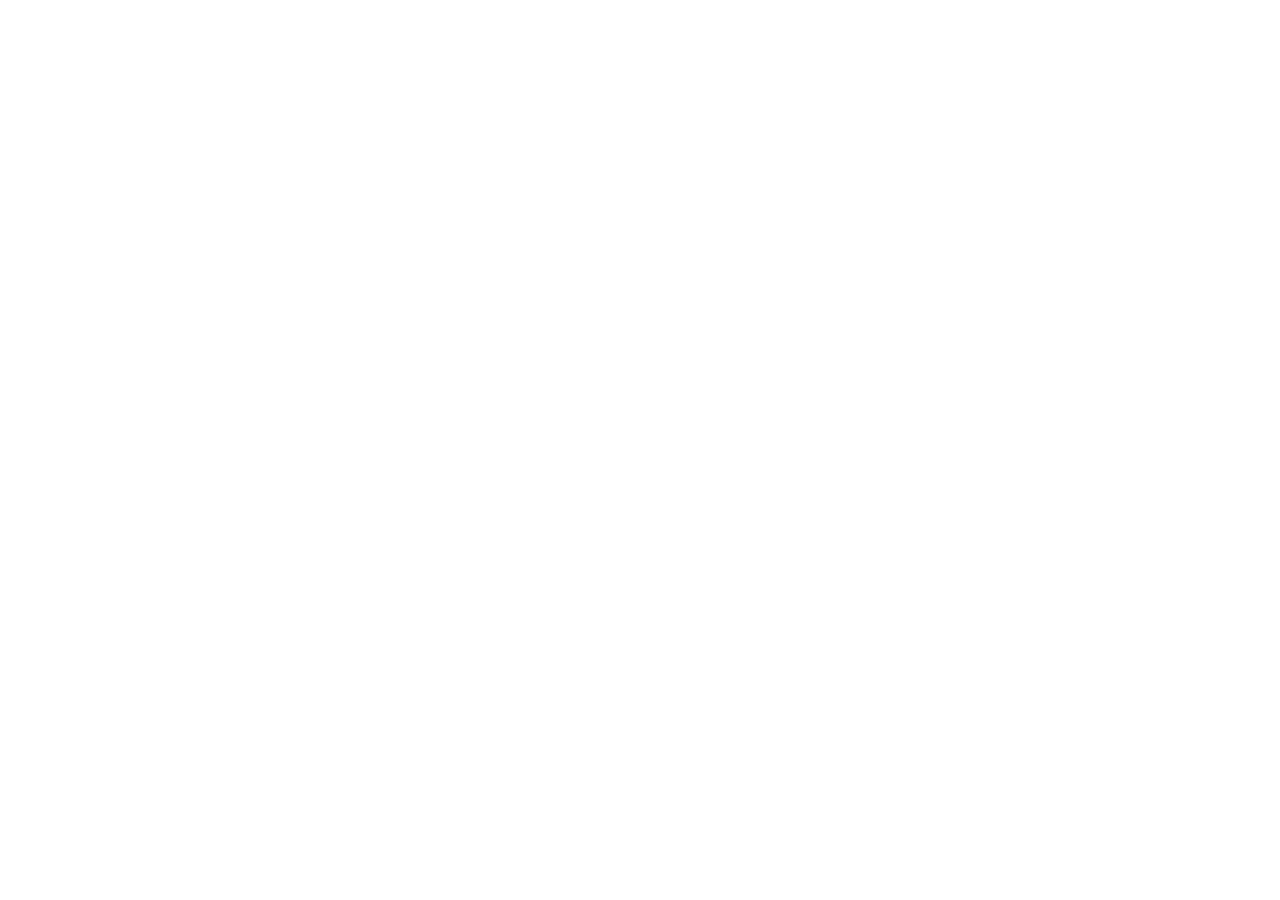
==== test/index.html @ 96febda4 "reorganizing" ====
<!-- Code from d3-graph-gallery.com -->
<!DOCTYPE html>
<meta charset="utf-8">

<!-- Load d3.js -->
<script src="https://d3js.org/d3.v4.js"></script>

<!-- Create a div where the graph will take place -->
<div id="my_dataviz"></div>


	<script>

		// set the dimensions and margins of the graph
		var margin = {top: 10, right: 30, bottom: 30, left: 60},
	    width = 460 - margin.left - margin.right,
	    height = 400 - margin.top - margin.bottom;

// append the svg object to the body of the page
var svg = d3.select("#my_dataviz")
  .append("svg")
    .attr("width", width + margin.left + margin.right)
    .attr("height", height + margin.top + margin.bottom)
  .append("g")
    .attr("transform",
	              "translate(" + margin.left + "," + margin.top + ")");

//Read the data
d3.csv("https://raw.githubusercontent.com/holtzy/data_to_viz/master/Example_dataset/2_TwoNum.csv", function(data) {

	  // Add X axis
	  var x = d3.scaleLinear()
	    .domain([0, 4000])
	    .range([ 0, width ]);
	  svg.append("g")
	    .attr("transform", "translate(0," + height + ")")
	    .call(d3.axisBottom(x));

	  // Add Y axis
	  var y = d3.scaleLinear()
	    .domain([0, 500000])
	    .range([ height, 0]);
	  svg.append("g")
	    .call(d3.axisLeft(y));

	  // Add dots
	  svg.append('g')
	    .selectAll("dot")
	    .data(data)
	    .enter()
	    .append("circle")
	      .attr("cx", function (d) { return x(d.GrLivArea); } )
	      .attr("cy", function (d) { return y(d.SalePrice); } )
	      .attr("r", 1.5)
	      .style("fill", "#69b3a2")

})

	</script>
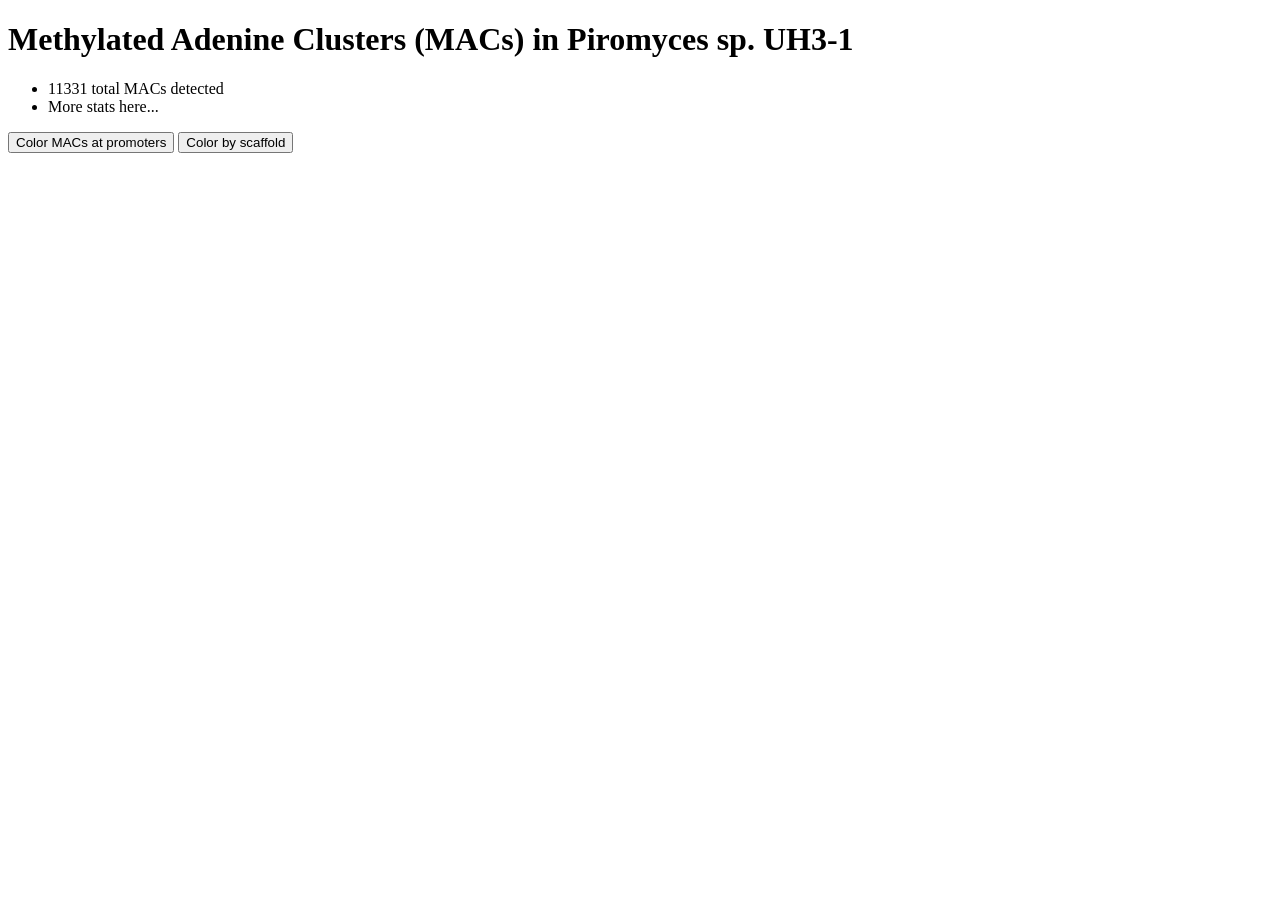
==== commit a43f69d2: "first test" ====
--- a/test/index.html
+++ b/test/index.html
@@ -1,59 +1,29 @@
-<!-- Code from d3-graph-gallery.com -->
 <!DOCTYPE html>
-<meta charset="utf-8">
-
-<!-- Load d3.js -->
-<script src="https://d3js.org/d3.v4.js"></script>
-
-<!-- Create a div where the graph will take place -->
-<div id="my_dataviz"></div>
-
-
-	<script>
-
-		// set the dimensions and margins of the graph
-		var margin = {top: 10, right: 30, bottom: 30, left: 60},
-	    width = 460 - margin.left - margin.right,
-	    height = 400 - margin.top - margin.bottom;
-
-// append the svg object to the body of the page
-var svg = d3.select("#my_dataviz")
-  .append("svg")
-    .attr("width", width + margin.left + margin.right)
-    .attr("height", height + margin.top + margin.bottom)
-  .append("g")
-    .attr("transform",
-	              "translate(" + margin.left + "," + margin.top + ")");
-
-//Read the data
-d3.csv("https://raw.githubusercontent.com/holtzy/data_to_viz/master/Example_dataset/2_TwoNum.csv", function(data) {
-
-	  // Add X axis
-	  var x = d3.scaleLinear()
-	    .domain([0, 4000])
-	    .range([ 0, width ]);
-	  svg.append("g")
-	    .attr("transform", "translate(0," + height + ")")
-	    .call(d3.axisBottom(x));
-
-	  // Add Y axis
-	  var y = d3.scaleLinear()
-	    .domain([0, 500000])
-	    .range([ height, 0]);
-	  svg.append("g")
-	    .call(d3.axisLeft(y));
-
-	  // Add dots
-	  svg.append('g')
-	    .selectAll("dot")
-	    .data(data)
-	    .enter()
-	    .append("circle")
-	      .attr("cx", function (d) { return x(d.GrLivArea); } )
-	      .attr("cy", function (d) { return y(d.SalePrice); } )
-	      .attr("r", 1.5)
-	      .style("fill", "#69b3a2")
-
-})
-
-	</script>
+<html lang="en">
+  <head>
+    <title>MAC plot_test</title>
+    <meta charset="utf-8">
+    <!-- Load d3.js -->
+    <script src="https://d3js.org/d3.v6.min.js"></script>
+    <link rel="stylesheet" href="css/MBN_main.css">
+  </head>
+  
+  <body>
+    <header>
+      <h1>Methylated Adenine Clusters (MACs) in Piromyces sp. UH3-1</h1>
+      <ul>
+	<li>11331 total MACs detected</li>
+	<li>More stats here...</li>
+      </ul>
+    </header>
+    <!-- Create a div where the graph will take place -->
+    <!-- Add 2 buttons -->
+    <button id="color_promoter_MACs">Color MACs at promoters</button>
+    <button id="color_by_scaffs">Color by scaffold</button>
+    <div id="container">
+      <div id="plot"></div>
+      <div id="legend"></div>
+    </div>
+    <script src="javascript/scatterplot.js"></script>
+  </body>
+</html>
--- a/test/css/MBN_main.css
+++ b/test/css/MBN_main.css
@@ -0,0 +1,25 @@
+div.tooltip {	
+	  position: absolute;			
+	    text-align: center;			
+	      /*width: 120px;*/
+	      /*height: 28px;*/
+	      padding: 2px 8px;				
+	        font: 12px sans-serif;		
+		  background: lightsteelblue;	
+		    border: 0px;		
+		      border-radius: 8px;			
+		        pointer-events: none;			
+		}
+
+		div#container {
+			  display: flex;
+			    justify-content: flex-start;
+		    }
+
+		    div#pca {
+			      flex-basis: 30%
+		      }
+
+		      div#legend {
+			        flex-basis: 30%
+			}
